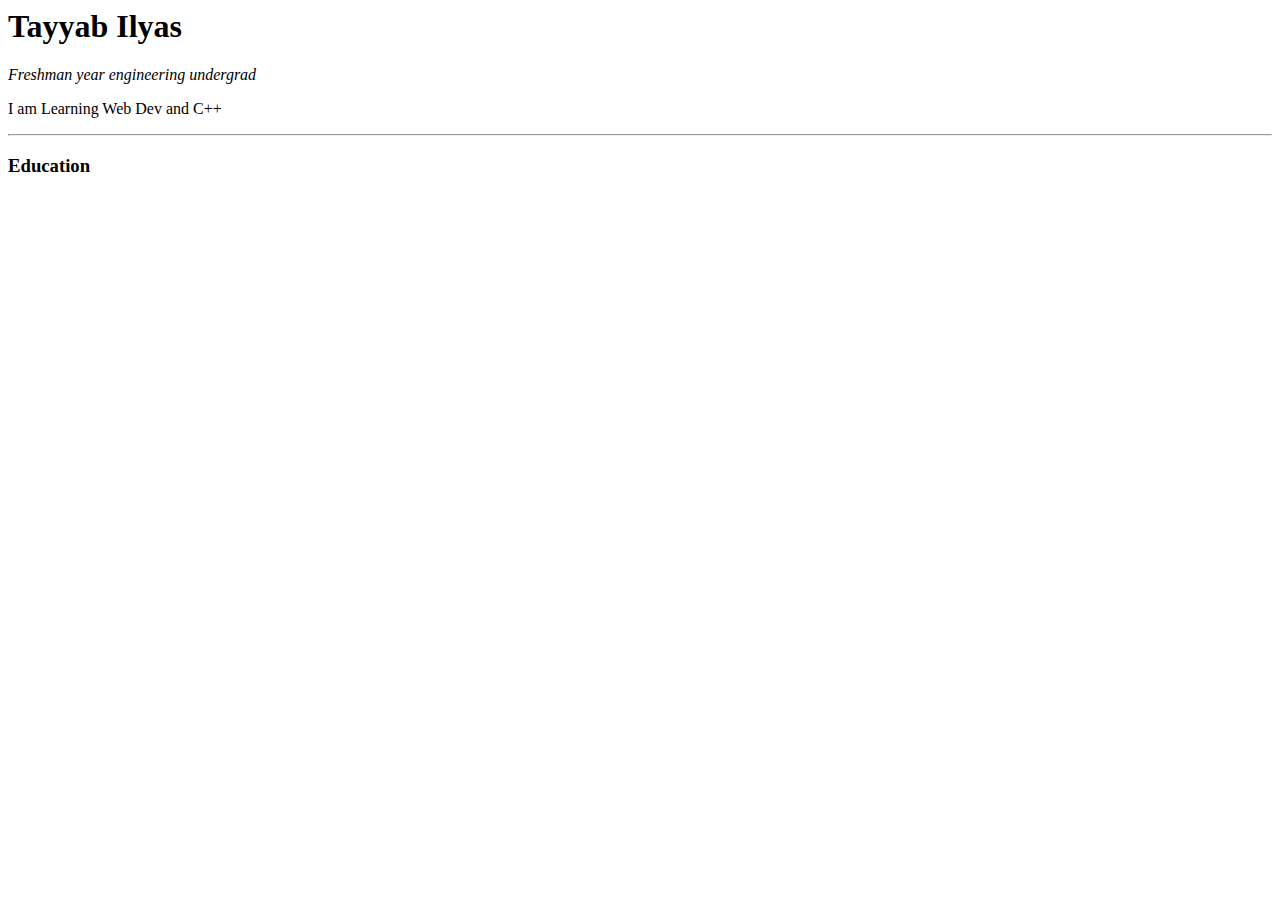
==== Personal-site/index.html @ f5c15616 "fourth commit" ====
<html>
  <head>
    <meta charset="UTF-8" />
    <title>Tayyab's Personal Site</title>
  </head>
  <body>
    <h1>Tayyab Ilyas</h1>
    <p><em>Freshman year engineering undergrad</em></p>
    <p>I am Learning Web Dev and C++</p>
    <hr>
    <h3>Education</h3>
    
  </body>
</html>
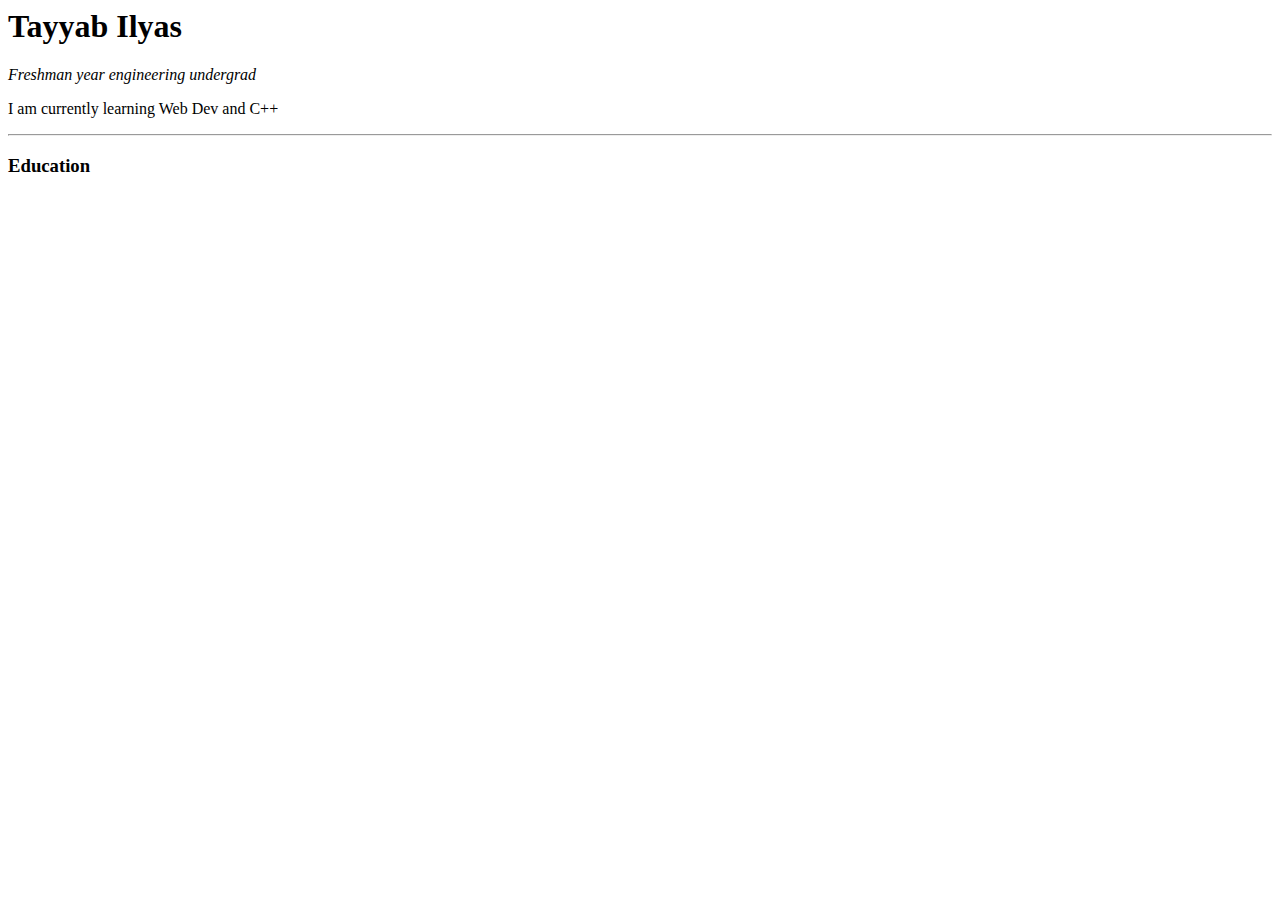
==== commit 3e266ce1: "fifth commit" ====
--- a/Personal-site/index.html
+++ b/Personal-site/index.html
@@ -6,7 +6,7 @@
   <body>
     <h1>Tayyab Ilyas</h1>
     <p><em>Freshman year engineering undergrad</em></p>
-    <p>I am Learning Web Dev and C++</p>
+    <p>I am currently learning Web Dev and C++</p>
     <hr>
     <h3>Education</h3>
     
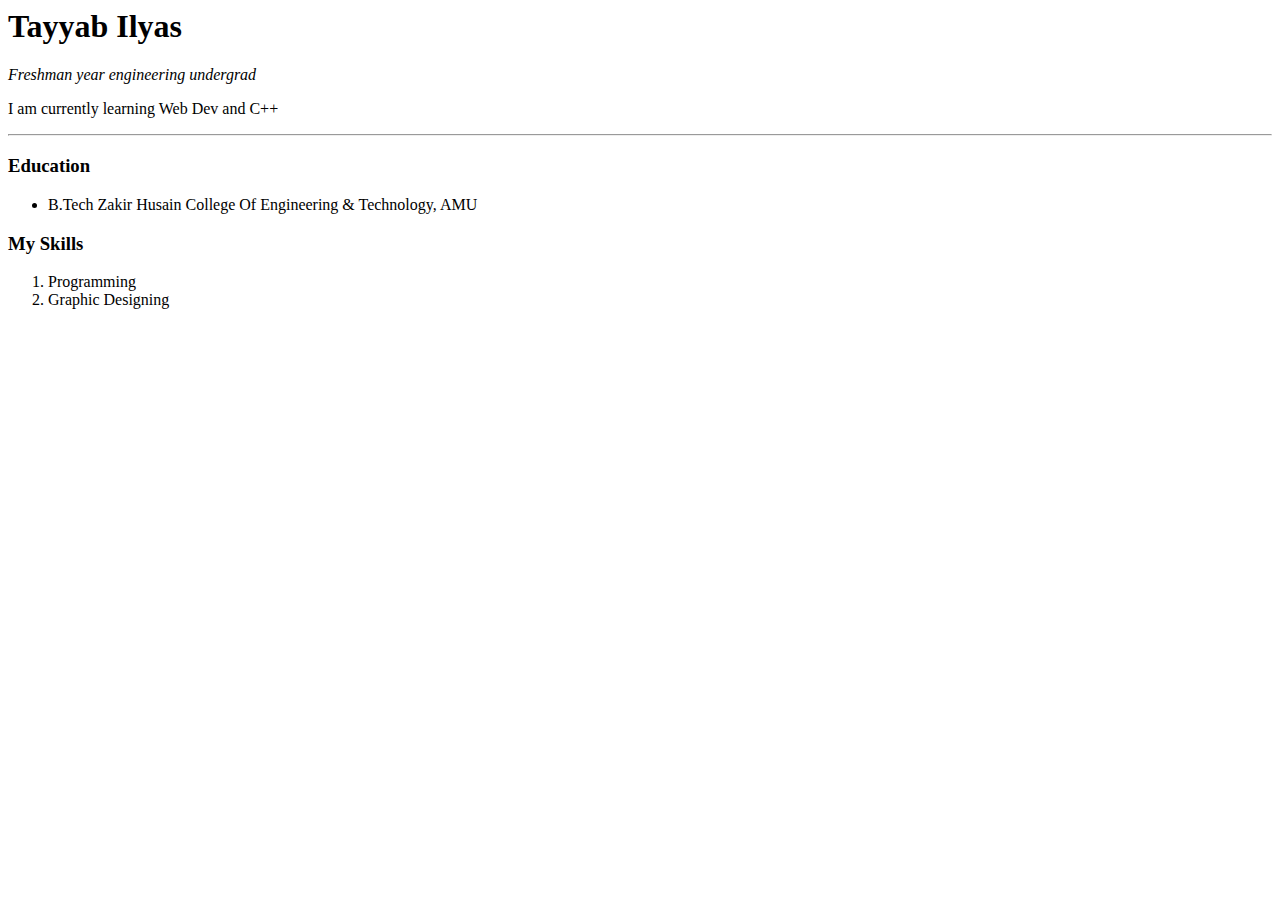
==== commit 180bf570: "sixt commit" ====
--- a/Personal-site/index.html
+++ b/Personal-site/index.html
@@ -9,6 +9,15 @@
     <p>I am currently learning Web Dev and C++</p>
     <hr>
     <h3>Education</h3>
+    <ul>
+      <li>B.Tech Zakir Husain College Of Engineering & Technology, AMU</li>
+
+    </ul>
+    <h3>My Skills</h3>
+    <ol>
+      <li>Programming</li>
+      <li>Graphic Designing</li>
+    </ol>
     
   </body>
 </html>
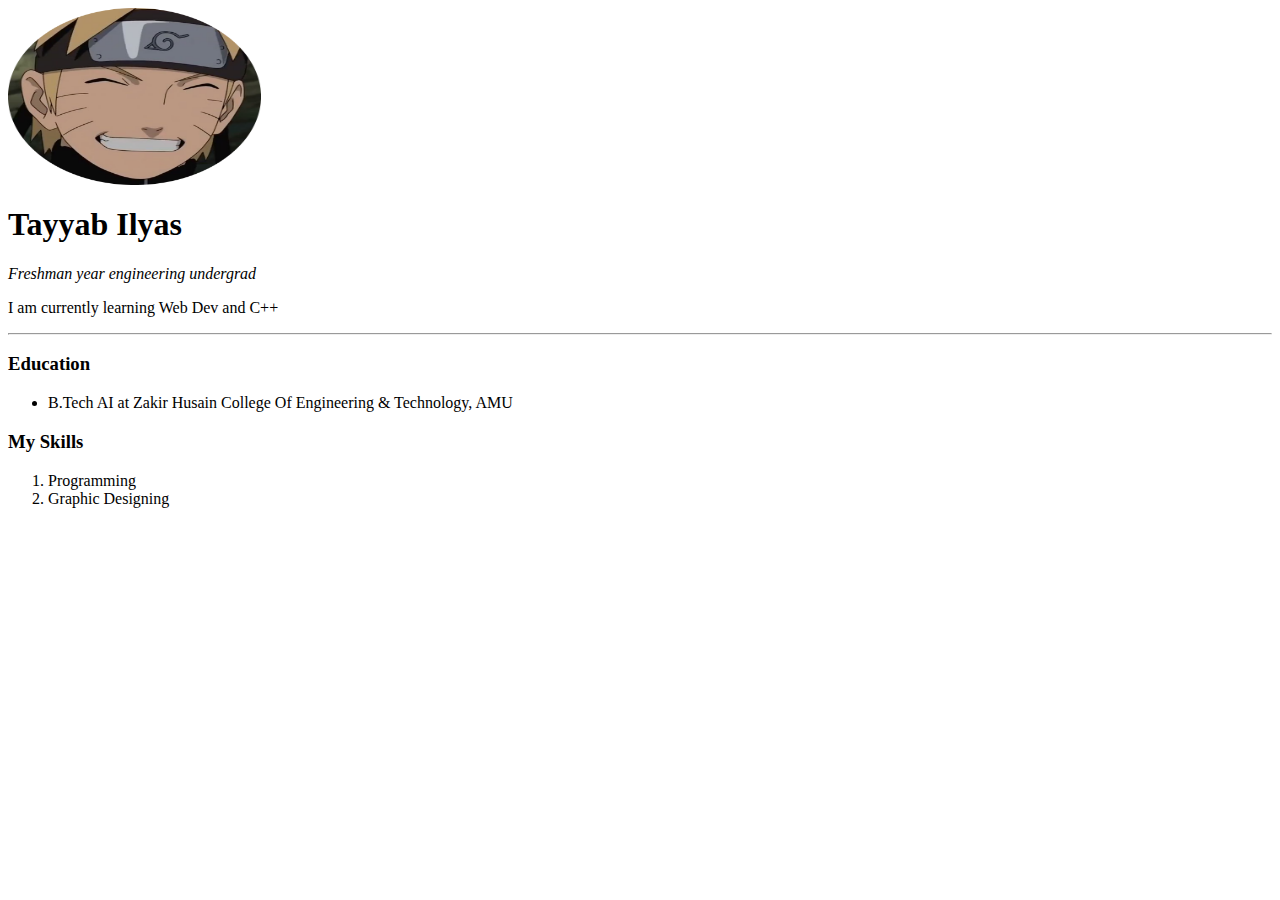
==== commit 841703b1: "7th commit" ====
--- a/Personal-site/index.html
+++ b/Personal-site/index.html
@@ -4,13 +4,14 @@
     <title>Tayyab's Personal Site</title>
   </head>
   <body>
+    <img src = "images/narutopfp.png" alt="My Image" height="20%" width="20%">
     <h1>Tayyab Ilyas</h1>
     <p><em>Freshman year engineering undergrad</em></p>
     <p>I am currently learning Web Dev and C++</p>
     <hr>
     <h3>Education</h3>
     <ul>
-      <li>B.Tech Zakir Husain College Of Engineering & Technology, AMU</li>
+      <li>B.Tech AI at Zakir Husain College Of Engineering & Technology, AMU</li>
 
     </ul>
     <h3>My Skills</h3>
@@ -19,5 +20,6 @@
       <li>Graphic Designing</li>
     </ol>
     
+    
   </body>
 </html>
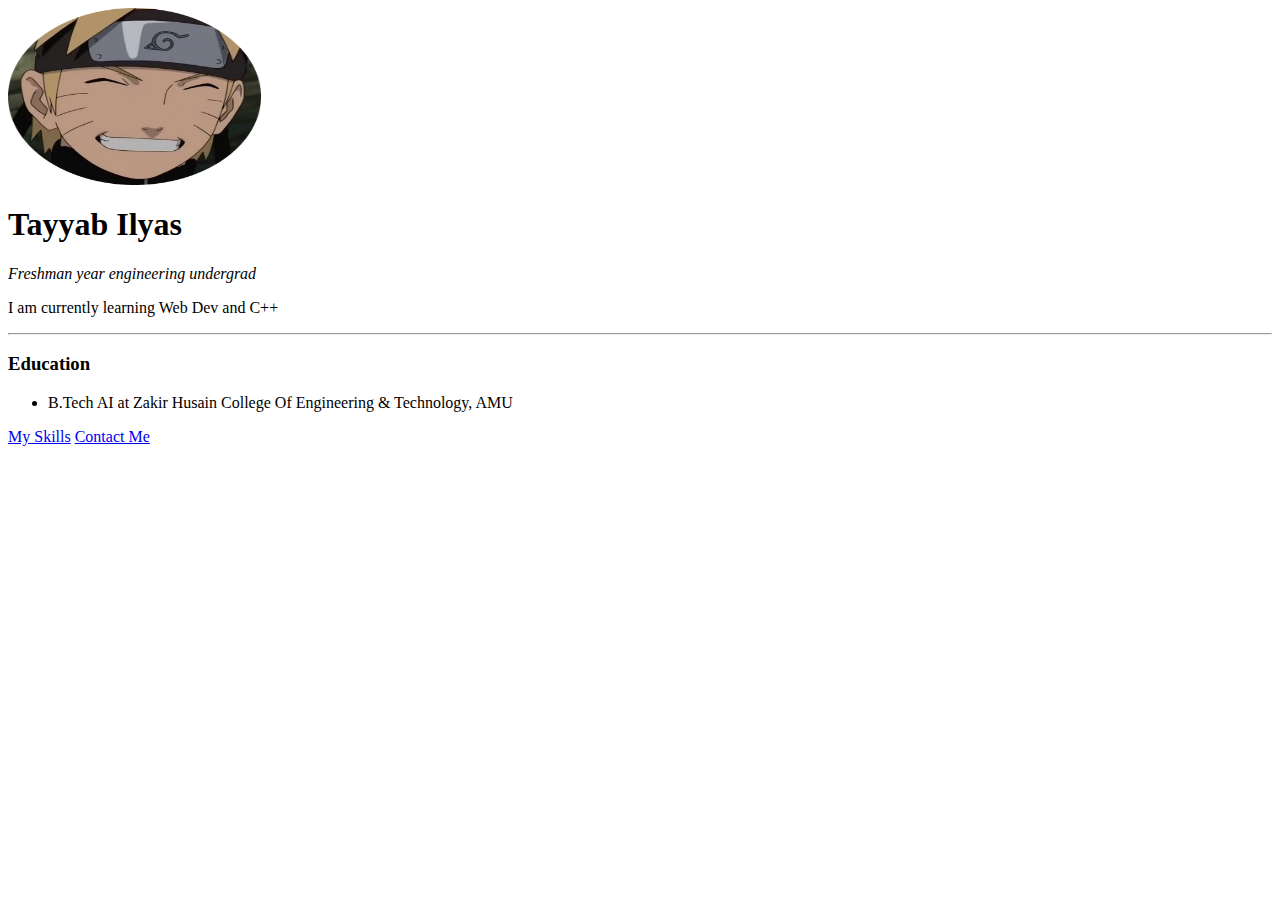
==== commit d03beb64: "eighth commit" ====
--- a/Personal-site/index.html
+++ b/Personal-site/index.html
@@ -14,12 +14,8 @@
       <li>B.Tech AI at Zakir Husain College Of Engineering & Technology, AMU</li>
 
     </ul>
-    <h3>My Skills</h3>
-    <ol>
-      <li>Programming</li>
-      <li>Graphic Designing</li>
-    </ol>
-    
+    <a href="skills.html">My Skills</a>
+    <a href="contactme.html">Contact Me</a>
     
   </body>
 </html>
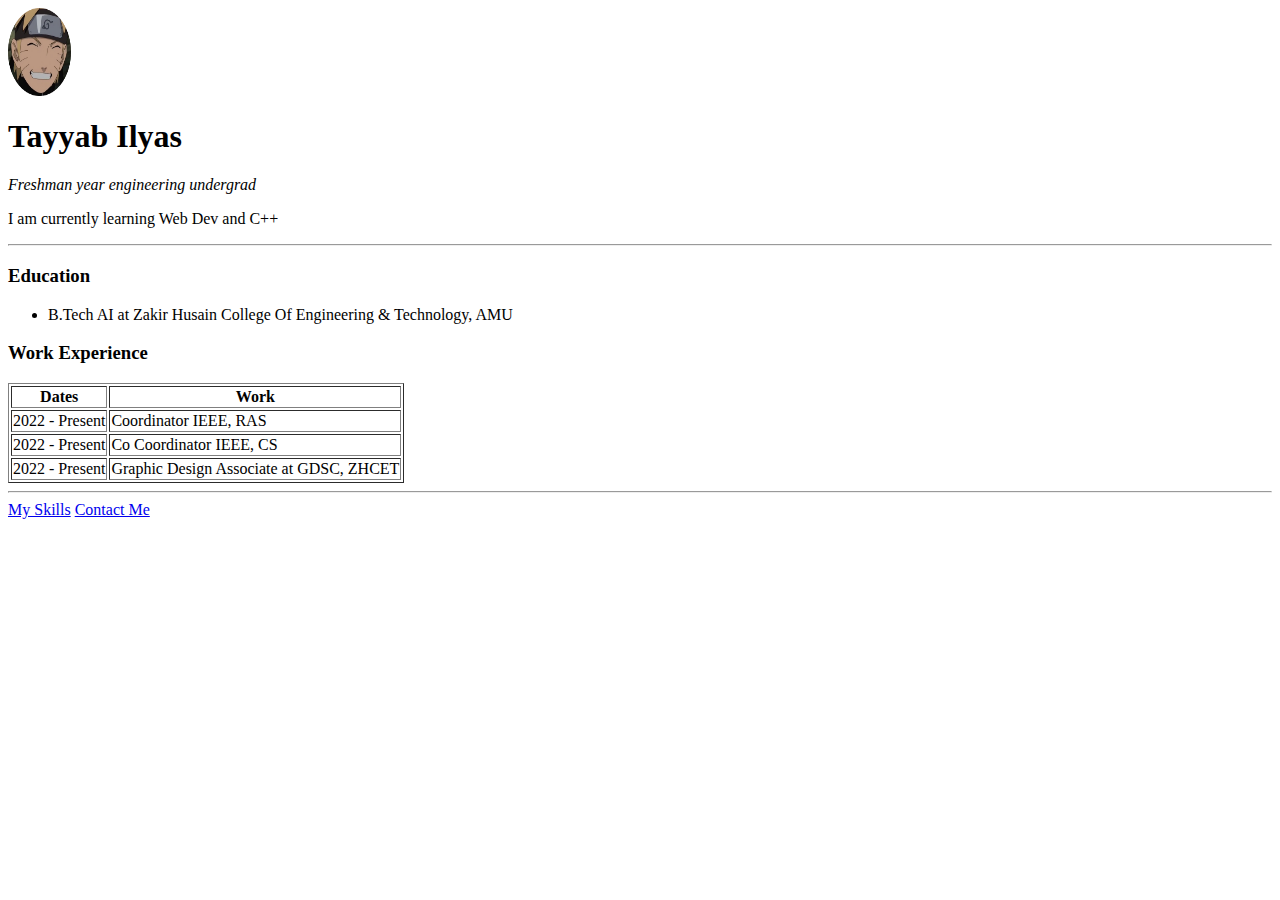
==== commit 191eebcd: "ninth commit" ====
--- a/Personal-site/index.html
+++ b/Personal-site/index.html
@@ -4,7 +4,7 @@
     <title>Tayyab's Personal Site</title>
   </head>
   <body>
-    <img src = "images/narutopfp.png" alt="My Image" height="20%" width="20%">
+    <img src = "images/narutopfp.png" alt="My Image" height="10%" width="5%">
     <h1>Tayyab Ilyas</h1>
     <p><em>Freshman year engineering undergrad</em></p>
     <p>I am currently learning Web Dev and C++</p>
@@ -14,6 +14,36 @@
       <li>B.Tech AI at Zakir Husain College Of Engineering & Technology, AMU</li>
 
     </ul>
+    <h3>Work Experience</h3>
+    <table border="1">
+      <thead>
+        <tr>
+          <th>Dates</th>
+          <th>Work</th>
+        </tr>
+      </thead>
+      <tbody>
+
+      </tbody>
+      <tfoot>
+
+
+      </tfoot>
+      <tr>
+        <td>2022 - Present</td>
+        <td>Coordinator IEEE, RAS</td>
+      </tr>
+      <tr>
+        <td>2022 - Present</td>
+        <td>Co Coordinator IEEE, CS</td>
+      </tr>
+      <tr>
+        <td>2022 - Present</td>
+        <td>Graphic Design Associate at GDSC, ZHCET</td>
+      </tr>
+    </table>
+    <hr>
+
     <a href="skills.html">My Skills</a>
     <a href="contactme.html">Contact Me</a>
     
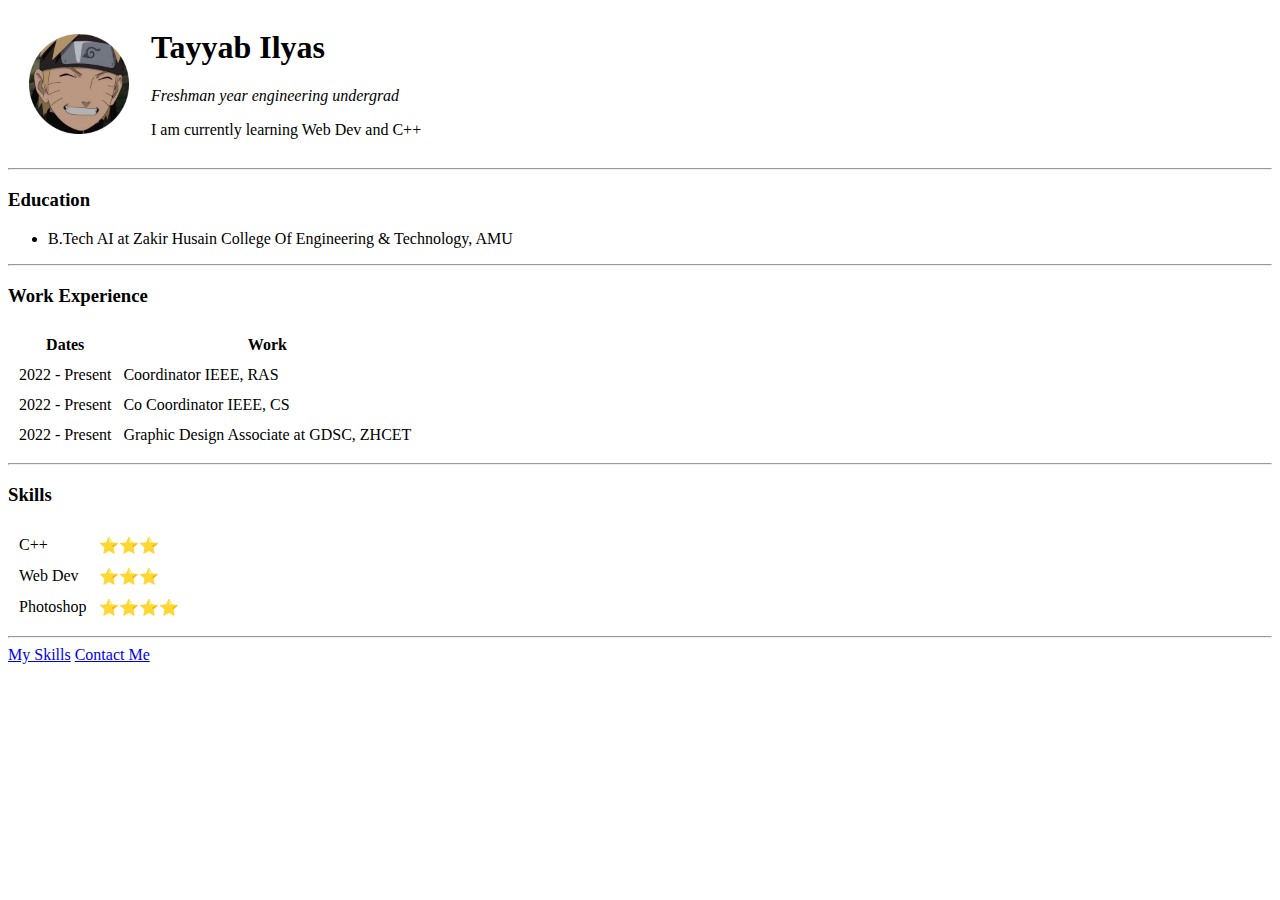
==== commit 81554c56: "tenth commit" ====
--- a/Personal-site/index.html
+++ b/Personal-site/index.html
@@ -4,31 +4,31 @@
     <title>Tayyab's Personal Site</title>
   </head>
   <body>
-    <img src = "images/narutopfp.png" alt="My Image" height="10%" width="5%">
-    <h1>Tayyab Ilyas</h1>
-    <p><em>Freshman year engineering undergrad</em></p>
-    <p>I am currently learning Web Dev and C++</p>
+    <table cellspacing="20">
+      <tr>
+        <td>
+          <img src = "images/narutopfp.png" alt="My Image" height="100" width="100">
+        </td>
+        <td>
+          <h1>Tayyab Ilyas</h1>
+          <p><em>Freshman year engineering undergrad</em></p>
+          <p>I am currently learning Web Dev and C++</p>
+        </td>
+      </tr>
+    </table>
     <hr>
     <h3>Education</h3>
     <ul>
       <li>B.Tech AI at Zakir Husain College Of Engineering & Technology, AMU</li>
-
     </ul>
+    <hr>
     <h3>Work Experience</h3>
-    <table border="1">
+    <table cellspacing="10">
       <thead>
         <tr>
           <th>Dates</th>
           <th>Work</th>
         </tr>
-      </thead>
-      <tbody>
-
-      </tbody>
-      <tfoot>
-
-
-      </tfoot>
       <tr>
         <td>2022 - Present</td>
         <td>Coordinator IEEE, RAS</td>
@@ -43,6 +43,23 @@
       </tr>
     </table>
     <hr>
+    <h3>Skills</h3>
+          <table cellspacing="10">
+            <tr>
+              <td>C++</td>
+              <td>⭐⭐⭐</td>
+            </tr>
+            <tr>
+              <td>Web Dev</td>
+              <td>⭐⭐⭐</td>
+            </tr>
+            <tr>
+              <td>Photoshop</td>
+              <td>⭐⭐⭐⭐</td>
+            </tr>
+          </table>
+    
+    <hr>
 
     <a href="skills.html">My Skills</a>
     <a href="contactme.html">Contact Me</a>
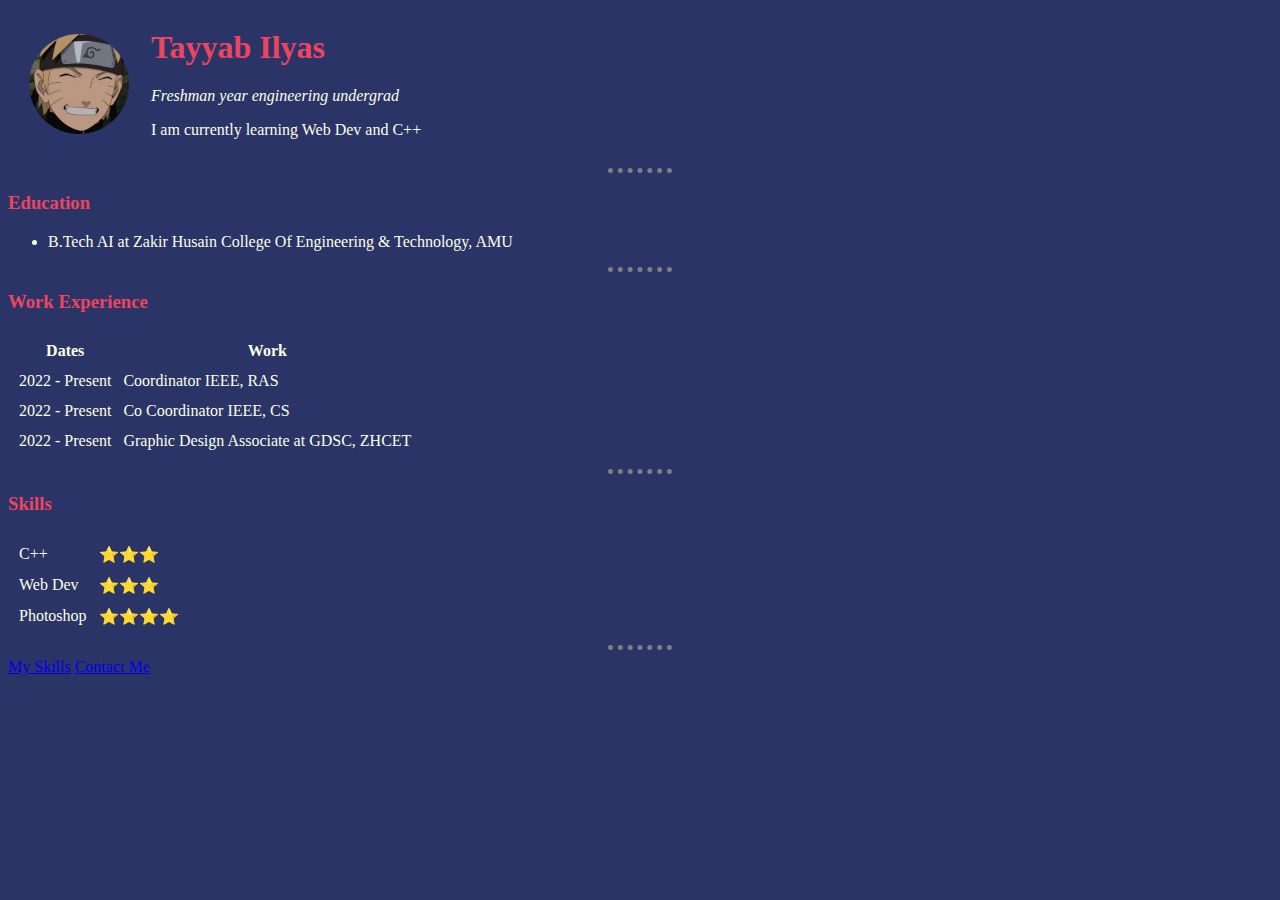
==== commit 09e806a5: "#12" ====
--- a/Personal-site/index.html
+++ b/Personal-site/index.html
@@ -2,6 +2,7 @@
   <head>
     <meta charset="UTF-8" />
     <title>Tayyab's Personal Site</title>
+    <link rel="stylesheet" href="css/styles.css">
   </head>
   <body>
     <table cellspacing="20">
--- a/Personal-site/css/styles.css
+++ b/Personal-site/css/styles.css
@@ -0,0 +1,28 @@
+body {
+  background-color: #2b3467;
+}
+h1 {
+  color: #EB455F;
+}
+h3 {
+  color: #EB455F;
+}
+p{
+    color: #FCFFE7;
+}
+li{
+    color:#FCFFE7;
+}
+th{
+    color:#FCFFE7;
+}
+td{
+    color:#FCFFE7;
+}
+hr {
+  border-style: none;
+  border-top-style: dotted;
+  border-color: grey;
+  border-width: 5px;
+  width: 5%;
+}
